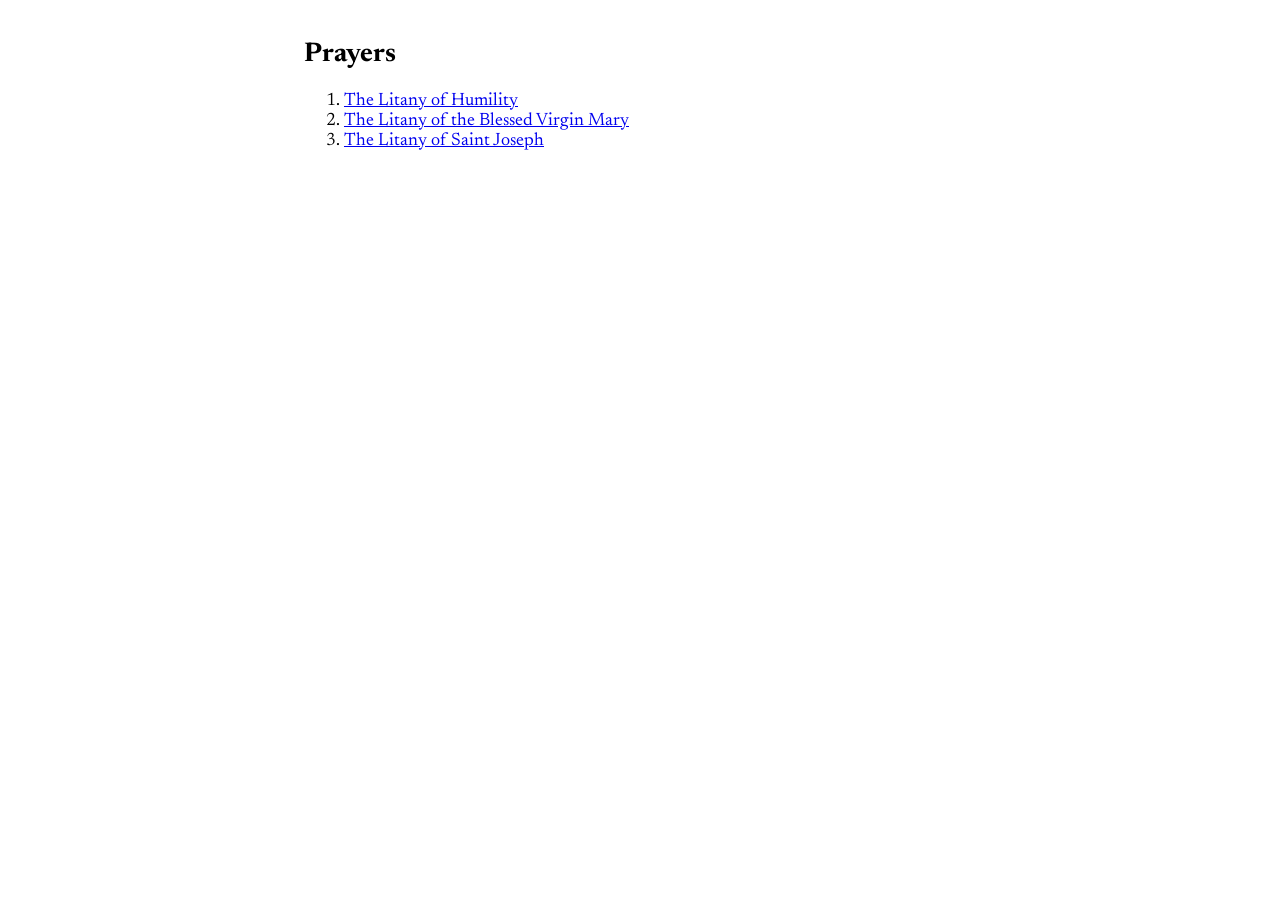
==== index.html @ 7d3df275 "Replace icons with cropped Theotokos face; bust icon cache Co-Authored-By: Claude Opus 4.8 (1M conte" ====
<!DOCTYPE html>
<html lang="en">
<head>
  <meta charset="UTF-8">
  <meta name="viewport" content="width=device-width, initial-scale=1.0">
  <title>Breviary</title>
  <link rel="stylesheet" href="styles.css?v=20260623234707">
  <link rel="apple-touch-icon" href="apple-touch-icon.png?v=20260624080353">
  <link rel="icon" type="image/png" sizes="32x32" href="favicon-32x32.png?v=20260624080353">
  <link rel="icon" type="image/png" sizes="16x16" href="favicon-16x16.png?v=20260624080353">
  <link rel="icon" href="favicon.ico?v=20260624080353" sizes="any">
</head>
<body>
  <main>
    <h2>Prayers</h2>
    <ol>
      <li><a href="prayers/litanyofhumility.html">The Litany of Humility</a></li>
      <li><a href="prayers/litanyofbvm.html">The Litany of the Blessed Virgin Mary</a></li>
      <li><a href="prayers/litanyofjoseph.html">The Litany of Saint Joseph</a></li>
    </ol>
  </main>
</body>
</html>
---- styles.css ----
@import url("https://fonts.googleapis.com/css2?family=Newsreader:ital,opsz,wght@0,6..72,400;0,6..72,600;1,6..72,400&display=swap");

:root {
  color-scheme: light dark;
}

body {
  font-family: "Newsreader", Georgia, "Times New Roman", serif;
  font-size: 1.125rem;
  line-height: 1.1;
  max-width: 42rem;
  margin: 2.5rem auto;
  padding: 0 1.25rem;
  text-wrap: pretty;
}

hr {
  border: none;
  border-top: 1px solid #000;
  margin: 1.75rem 0;
}

@media print {
  body {
    font-size: 10pt;
  }

  .nav-index {
    display: none;
  }
}
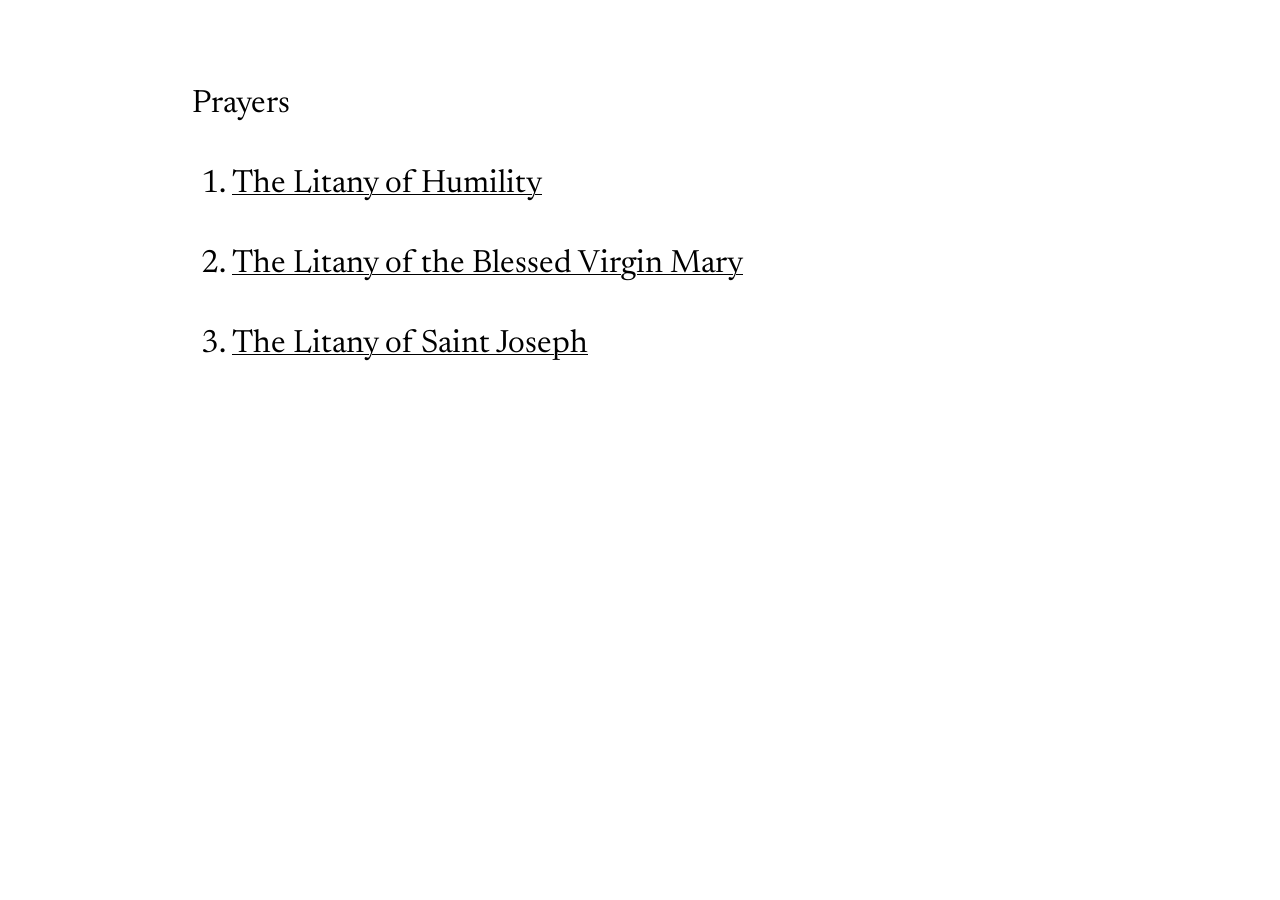
==== commit 38d6d3e9: "Update CSS cache bust version" ====
--- a/index.html
+++ b/index.html
@@ -4,7 +4,7 @@
   <meta charset="UTF-8">
   <meta name="viewport" content="width=device-width, initial-scale=1.0">
   <title>Breviary</title>
-  <link rel="stylesheet" href="styles.css?v=20260623234707">
+  <link rel="stylesheet" href="styles.css?v=20260624115904">
   <link rel="apple-touch-icon" href="apple-touch-icon.png?v=20260624080353">
   <link rel="icon" type="image/png" sizes="32x32" href="favicon-32x32.png?v=20260624080353">
   <link rel="icon" type="image/png" sizes="16x16" href="favicon-16x16.png?v=20260624080353">
--- a/styles.css
+++ b/styles.css
@@ -6,26 +6,137 @@
 
 body {
   font-family: "Newsreader", Georgia, "Times New Roman", serif;
-  font-size: 1.125rem;
-  line-height: 1.1;
-  max-width: 42rem;
-  margin: 2.5rem auto;
-  padding: 0 1.25rem;
+  font-size: 2rem;
+  line-height: 1.5;
+  color: #000;
+  max-width: 28em;
+  margin: 5rem auto;
+  padding: 0 1.5rem;
   text-wrap: pretty;
 }
 
+main p,
+.signature {
+  text-align: left;
+  -webkit-hyphens: none;
+  hyphens: none;
+}
+
+h1 {
+  font-size: 2em;
+  font-weight: 400;
+  line-height: 1.3;
+  margin: 0 0 2rem;
+}
+
+h2,
+h3,
+h4,
+h5,
+h6 {
+  font-family: inherit;
+  font-size: 1em;
+  font-weight: 400;
+  line-height: inherit;
+  margin: 0 0 1.25rem;
+}
+
+a {
+  color: inherit;
+  text-decoration: underline;
+  text-decoration-thickness: 1px;
+  text-underline-offset: 2px;
+}
+
+p {
+  margin: 0 0 1.25rem;
+}
+
+.response {
+  color: #cc0000;
+}
+
+code,
+pre {
+  font-family: "SFMono-Regular", Consolas, "Liberation Mono", Menlo, monospace;
+  font-size: 0.85em;
+  background: #f0f0f0;
+}
+
+code {
+  padding: 0.1em 0.3em;
+  border-radius: 3px;
+}
+
+pre {
+  padding: 1rem 1.25rem;
+  border-radius: 4px;
+  overflow-x: auto;
+  line-height: 1.4;
+}
+
+pre code {
+  padding: 0;
+  background: none;
+  border-radius: 0;
+}
+
+.nav-index {
+  display: block;
+  margin-bottom: 2rem;
+  text-decoration: none;
+}
+
 hr {
-  border: none;
-  border-top: 1px solid #000;
-  margin: 1.75rem 0;
+  border: 0;
+  color: #000;
+  text-align: left;
+  margin: 2rem 0;
+  height: auto;
+}
+
+hr::after {
+  content: "* * *";
+  letter-spacing: 0.5em;
+}
+
+ol li {
+  margin: 1em 0;
 }
 
 @media print {
+  @page {
+    margin: 2.5cm;
+  }
+
   body {
     font-size: 10pt;
+    line-height: 1.4;
+    color: #000;
+    max-width: none;
+    margin: 0;
+    padding: 0;
+  }
+
+  a {
+    color: #000;
+    text-decoration: none;
   }
 
   .nav-index {
     display: none;
   }
+
+  h1 {
+    font-size: 1.2em;
+    margin-bottom: 1rem;
+    margin-top: 0;
+    page-break-after: avoid;
+  }
+
+  p {
+    margin: 0.5rem 0;
+    orphans: 3;
+    widows: 3;
+  }
 }
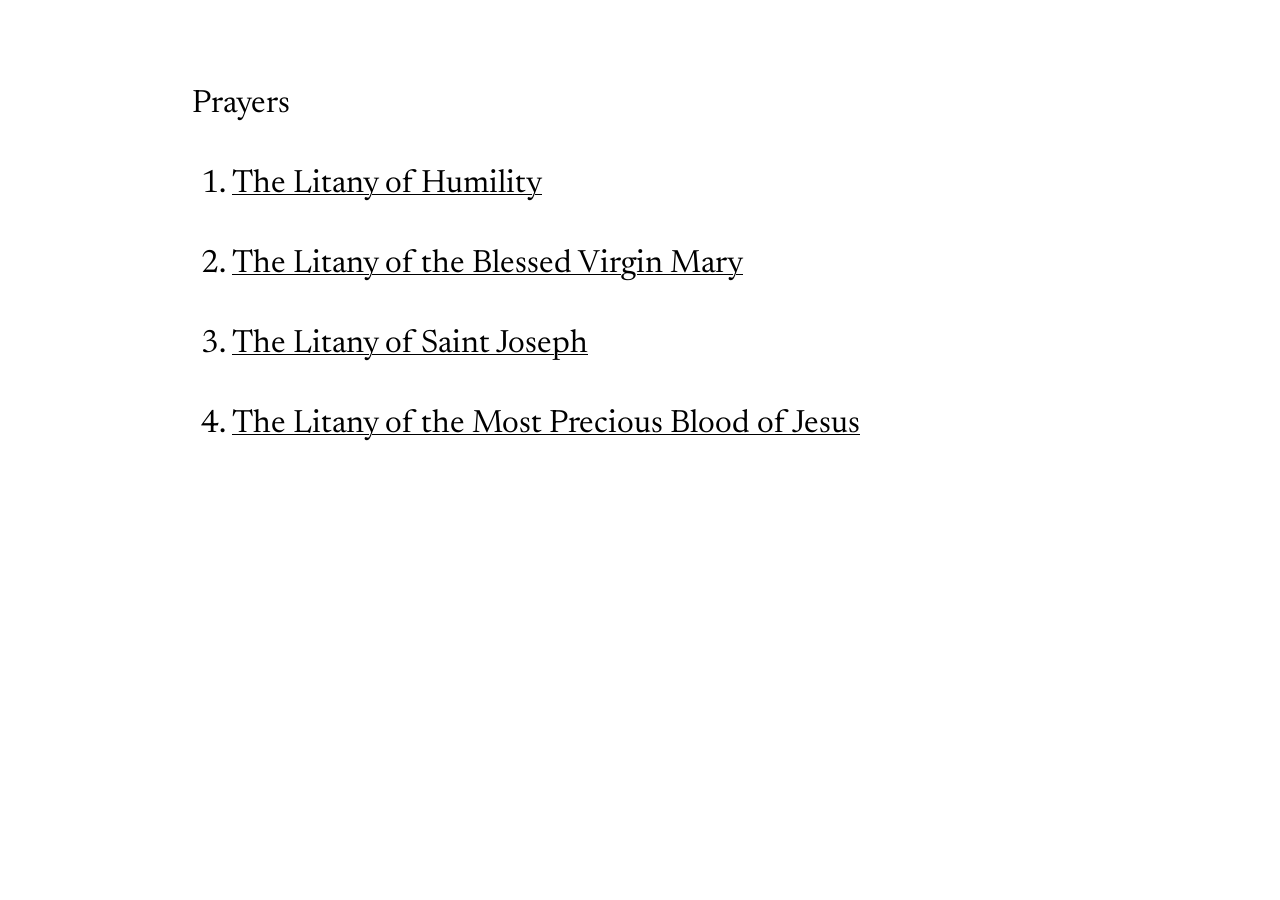
==== commit 10ae9acd: "Add Litany of the Most Precious Blood of Jesus New prayer page formatted to match existing litany pa" ====
--- a/index.html
+++ b/index.html
@@ -1,23 +1,46 @@
-<!DOCTYPE html>
+<!doctype html>
 <html lang="en">
-<head>
-  <meta charset="UTF-8">
-  <meta name="viewport" content="width=device-width, initial-scale=1.0">
-  <title>Breviary</title>
-  <link rel="stylesheet" href="styles.css?v=20260624115904">
-  <link rel="apple-touch-icon" href="apple-touch-icon.png?v=20260624080353">
-  <link rel="icon" type="image/png" sizes="32x32" href="favicon-32x32.png?v=20260624080353">
-  <link rel="icon" type="image/png" sizes="16x16" href="favicon-16x16.png?v=20260624080353">
-  <link rel="icon" href="favicon.ico?v=20260624080353" sizes="any">
-</head>
-<body>
-  <main>
-    <h2>Prayers</h2>
-    <ol>
-      <li><a href="prayers/litanyofhumility.html">The Litany of Humility</a></li>
-      <li><a href="prayers/litanyofbvm.html">The Litany of the Blessed Virgin Mary</a></li>
-      <li><a href="prayers/litanyofjoseph.html">The Litany of Saint Joseph</a></li>
-    </ol>
-  </main>
-</body>
+  <head>
+    <meta charset="UTF-8" />
+    <meta name="viewport" content="width=device-width, initial-scale=1.0" />
+    <title>Breviary</title>
+    <link rel="stylesheet" href="styles.css?v=20260624163700" />
+    <link rel="apple-touch-icon" href="apple-touch-icon.png?v=3" />
+    <link
+      rel="icon"
+      type="image/png"
+      sizes="32x32"
+      href="favicon-32x32.png?v=3"
+    />
+    <link
+      rel="icon"
+      type="image/png"
+      sizes="16x16"
+      href="favicon-16x16.png?v=3"
+    />
+    <link rel="icon" href="favicon.ico?v=3" sizes="any" />
+  </head>
+  <body>
+    <main>
+      <h2>Prayers</h2>
+      <ol>
+        <li>
+          <a href="prayers/litanyofhumility.html">The Litany of Humility</a>
+        </li>
+        <li>
+          <a href="prayers/litanyofbvm.html"
+            >The Litany of the Blessed Virgin Mary</a
+          >
+        </li>
+        <li>
+          <a href="prayers/litanyofjoseph.html">The Litany of Saint Joseph</a>
+        </li>
+        <li>
+          <a href="prayers/litanyofpreciousblood.html"
+            >The Litany of the Most Precious Blood of Jesus</a
+          >
+        </li>
+      </ol>
+    </main>
+  </body>
 </html>
--- a/styles.css
+++ b/styles.css
@@ -104,6 +104,20 @@
   margin: 1em 0;
 }
 
+@media (max-width: 640px) {
+  body {
+    font-size: 16px;
+    margin: 3rem auto;
+    padding: 0 1rem;
+  }
+  hr {
+    margin: 1rem 0;
+  }
+  p {
+    margin: 0 0 0.75rem 0;
+  }
+}
+
 @media print {
   @page {
     margin: 2.5cm;
